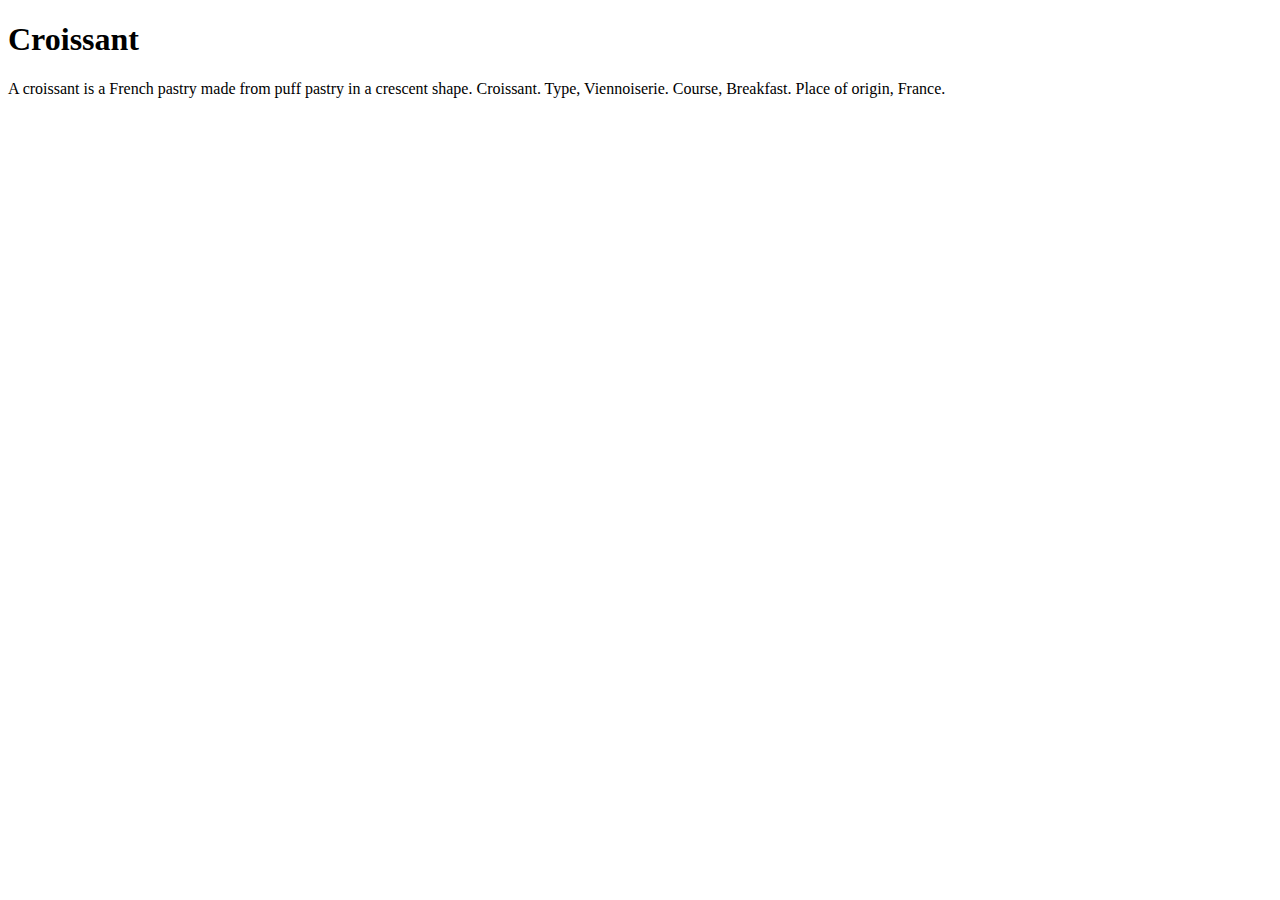
==== index.html @ d1e1c4c2 "create index html" ====
<!DOCTYPE html>
<html lang="en">
  <head>
    <meta charset="UTF-8" />
    <meta name="viewport" content="width=device-width, initial-scale=1.0" />
    <title>Multiple pages</title>
  </head>
  <body>
    <h1>Croissant</h1>
    <p>
      A croissant is a French pastry made from puff pastry in a crescent shape.
      Croissant. Type, Viennoiserie. Course, Breakfast. Place of origin, France.
    </p>
  </body>
</html>
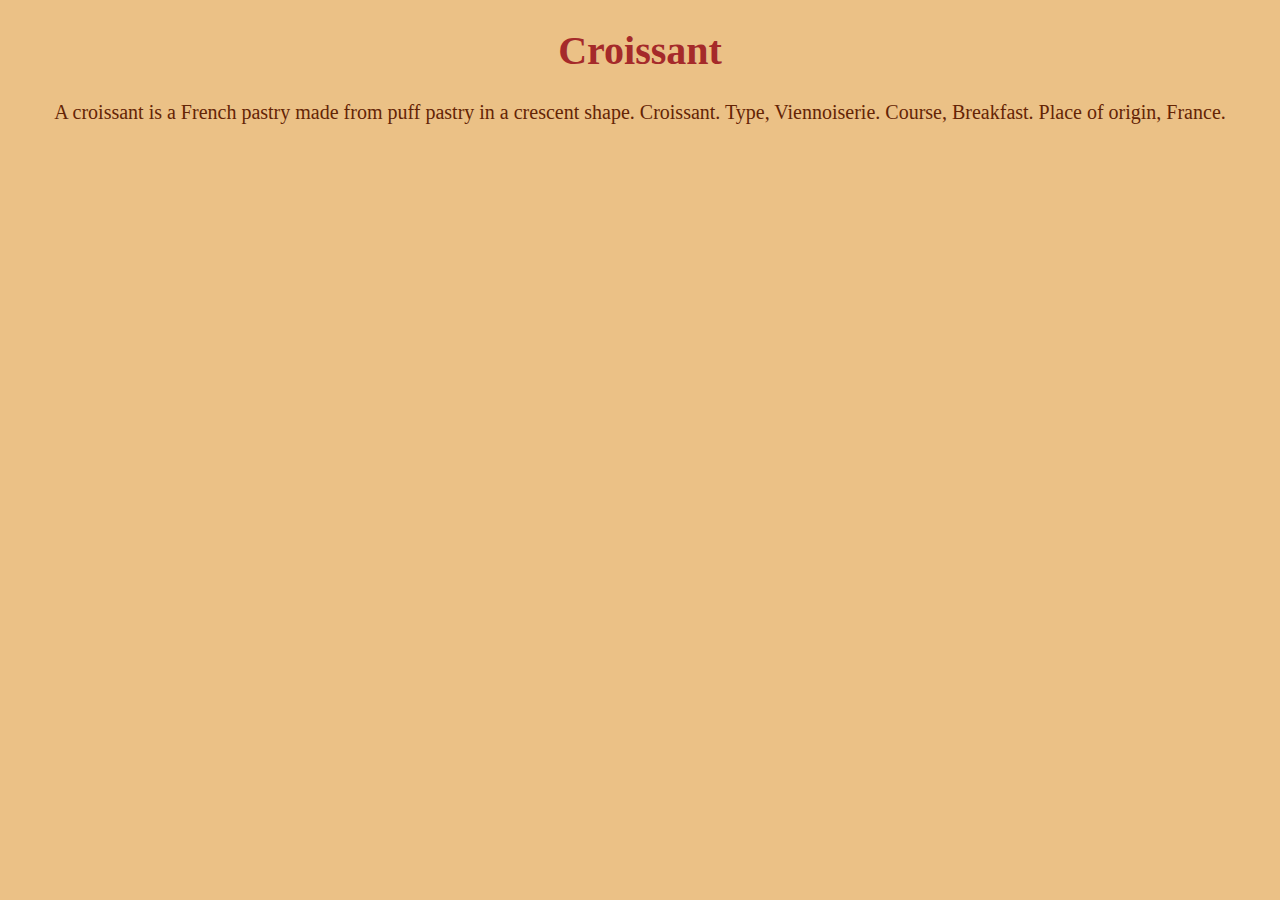
==== commit a63bdab3: "added css and image" ====
--- a/index.html
+++ b/index.html
@@ -3,6 +3,7 @@
   <head>
     <meta charset="UTF-8" />
     <meta name="viewport" content="width=device-width, initial-scale=1.0" />
+    <link rel="stylesheet" href="src/style.css" />
     <title>Multiple pages</title>
   </head>
   <body>
--- a/src/style.css
+++ b/src/style.css
@@ -0,0 +1,13 @@
+body {
+  background-color: #ebc186;
+}
+h1 {
+  text-align: center;
+  color: brown;
+  font-size: 40px;
+}
+p {
+  text-align: center;
+  color: #642405;
+  font-size: 20px;
+}
